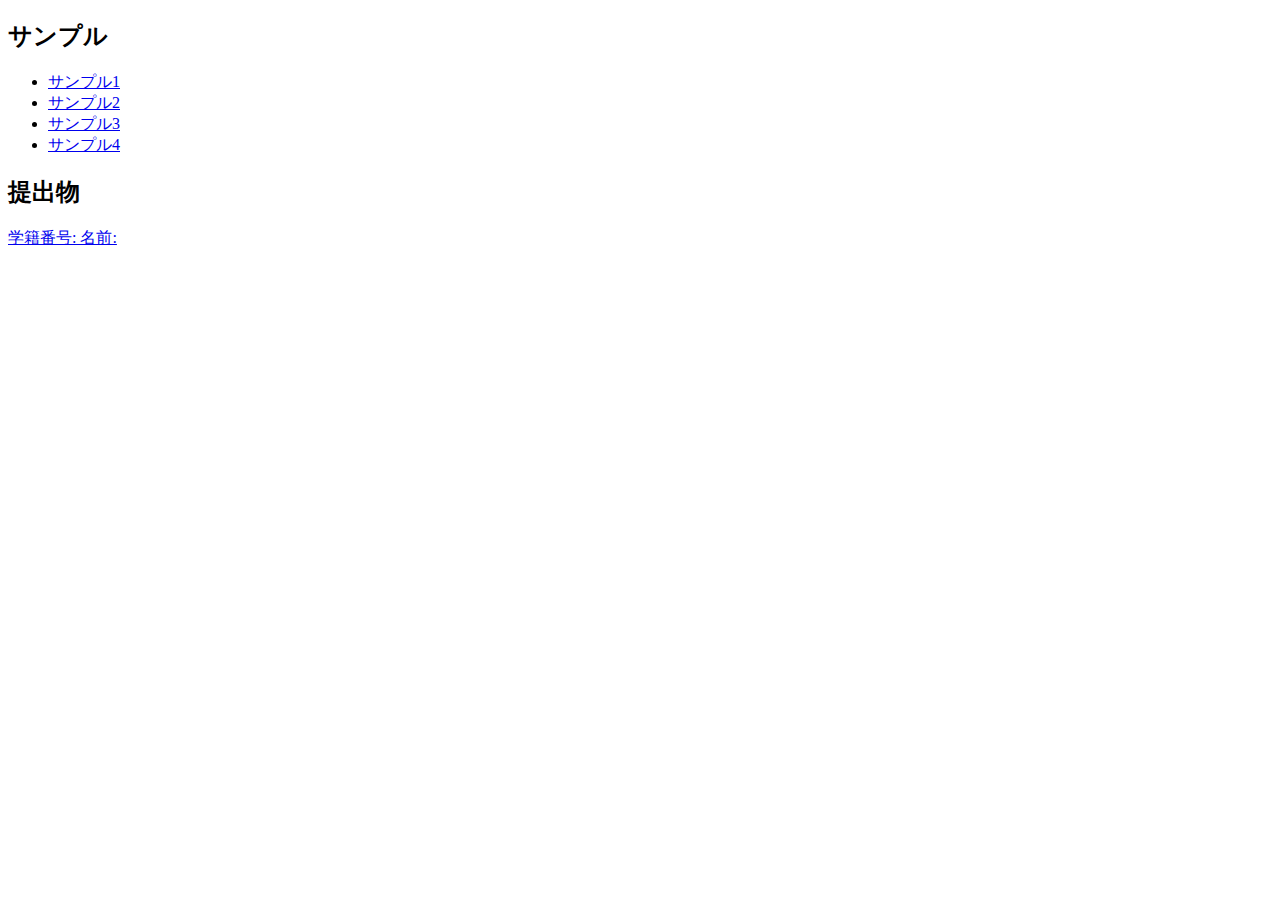
==== index.html @ d3a2a8e4 "Initial commit" ====
<!DOCTYPE html>
<html lang="ja">
<head>
  <meta charset="UTF-8">
  <meta name="viewport" content="width=device-width, initial-scale=1.0">
  <title>目次</title>
</head>
<body>
  <div>
    <h2>サンプル</h2>
    <ul>
      <li><a href="./sample/sample01.html">サンプル1</a></li>
      <li><a href="./sample/sample02.html">サンプル2</a></li>
      <li><a href="./sample/sample03.html">サンプル3</a></li>
      <li><a href="./sample/sample04.html">サンプル4</a></li>
    </ul>
  </div>

  <div>
    <h2>提出物</h2>
    <p><a href="./sample/sample01.html">学籍番号: 名前:</a></p>
  </div>

</body>
</html>
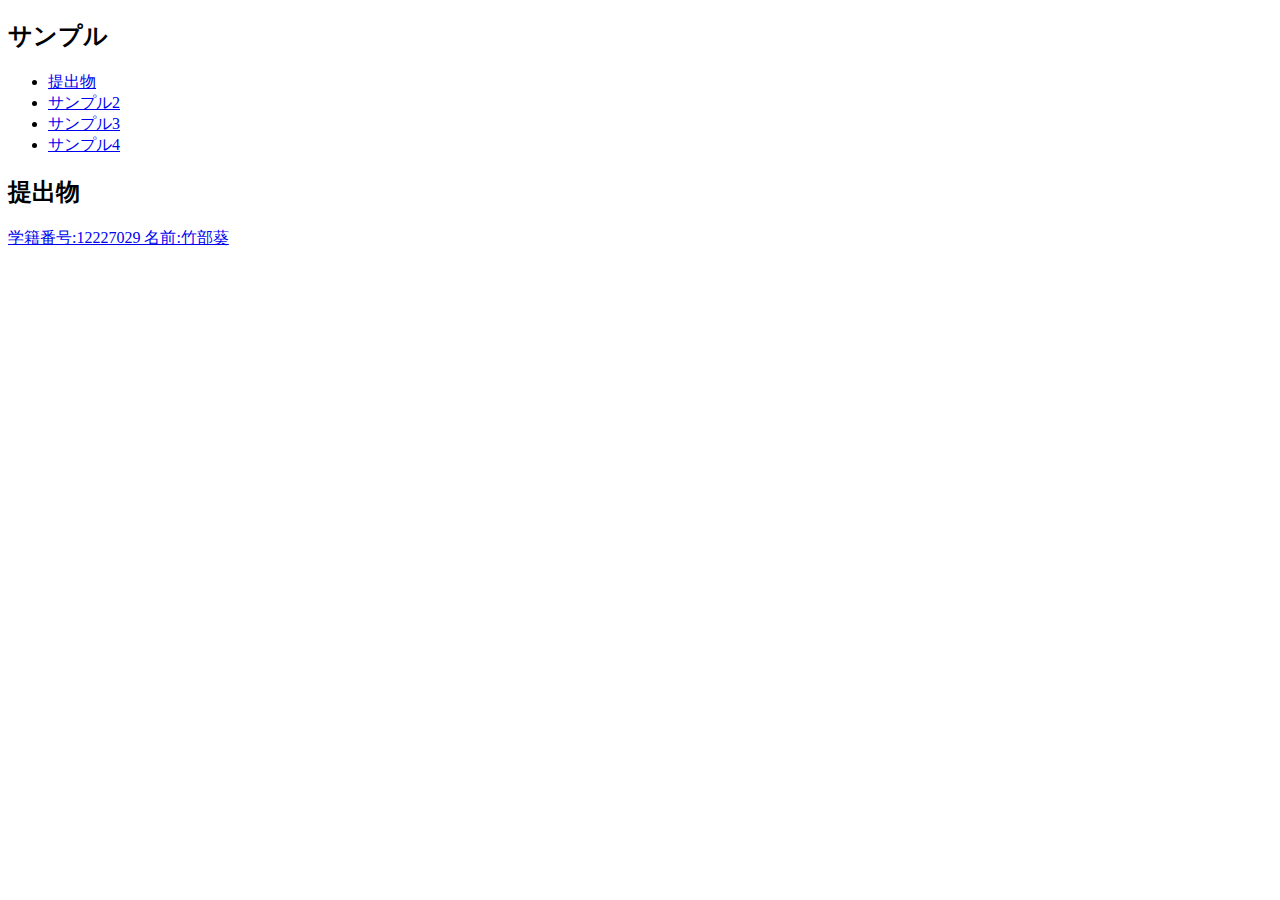
==== commit d8cfa73d: "change" ====
--- a/index.html
+++ b/index.html
@@ -9,7 +9,7 @@
   <div>
     <h2>サンプル</h2>
     <ul>
-      <li><a href="./sample/sample01.html">サンプル1</a></li>
+      <li><a href="./sample/sample01.html">提出物</a></li>
       <li><a href="./sample/sample02.html">サンプル2</a></li>
       <li><a href="./sample/sample03.html">サンプル3</a></li>
       <li><a href="./sample/sample04.html">サンプル4</a></li>
@@ -18,7 +18,7 @@
 
   <div>
     <h2>提出物</h2>
-    <p><a href="./sample/sample01.html">学籍番号: 名前:</a></p>
+    <p><a href="./sample/sample01.html">学籍番号:12227029 名前:竹部葵</a></p>
   </div>
 
 </body>
